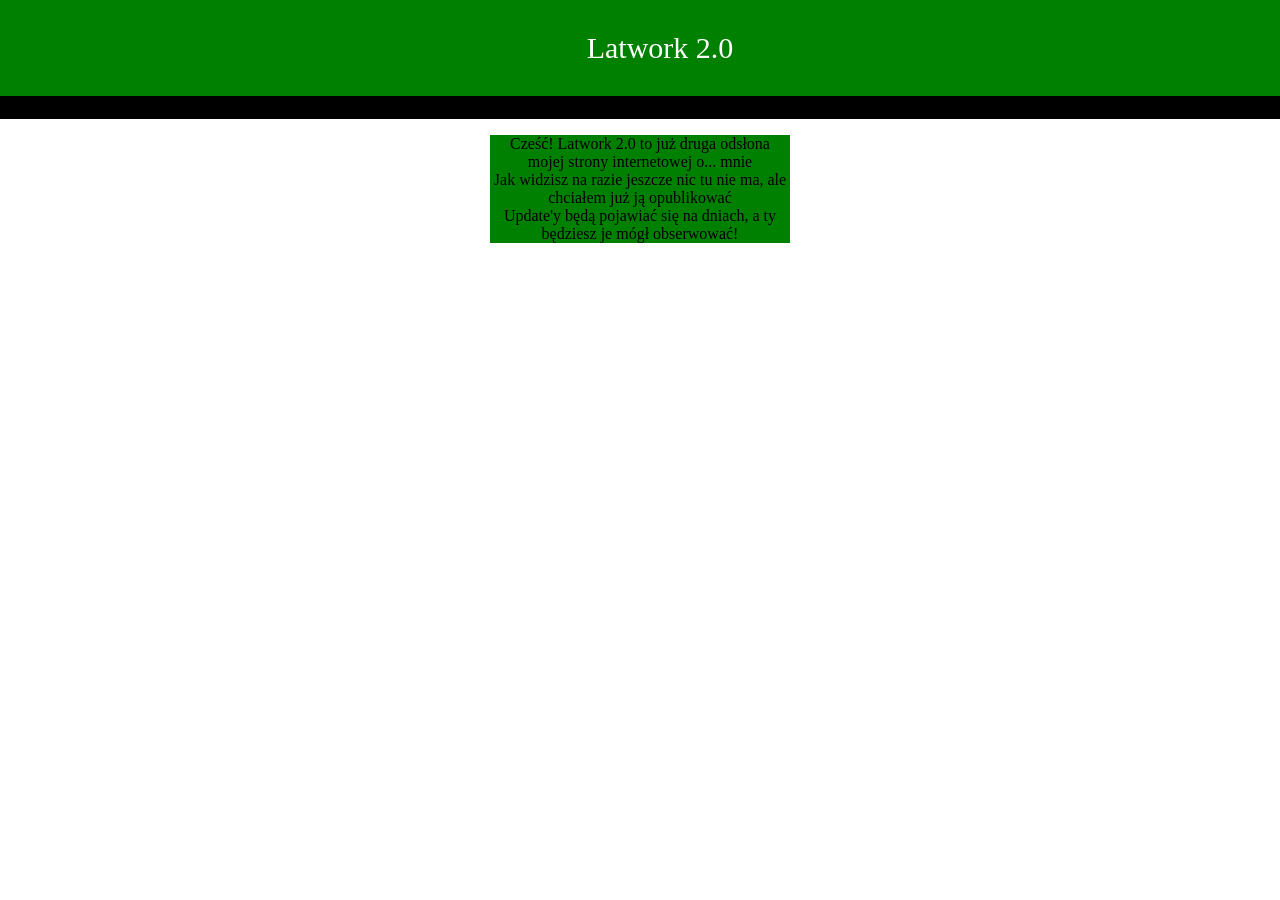
==== index.html @ 3cf958c8 "Add files via upload" ====
<!DOCTYPE html>
<head>

<html lang="pl">
<meta charset="UTF-8">
<title>latwork 2.0</title>
<link rel="stylesheet" href="style.css">

</head>




<body>

<div class="topbar">
    <ul>
        <li> Latwork 2.0</li>
    </ul>
</div>

<div class="undertopbar">
        <div class="undertopbar-text">
            Work in progress...
        </div>
</div>

<!--zawartość strony-->
<div class="container">

    <!--środek-->
    <div class="main-content">
      <div class="main-content-text">
           <p>
                Cześć! Latwork 2.0 to już druga odsłona mojej strony internetowej o... mnie<br>
               Jak widzisz na razie jeszcze nic tu nie ma, ale chciałem już ją opublikować<br>
              Update'y będą pojawiać się na dniach, a ty będziesz je mógł obserwować!<br>
         </p>
     </div>
    </div>
    
</div>
</body>
---- style.css ----
body {
    margin: 0;
}

ul {
    list-style-type: none;
}

.topbar {
    background-color: green;
    color: white;
    text-align: center;
    font-size: 30px;
    padding: 1px;
}

.undertopbar {
    background: black;
    color: green;
    overflow: hidden;
    white-space: nowrap;
}

.undertopbar-text {
    display: inline-block;
    padding-left: 100%;
    animation: scroll 10s linear infinite;
    font-size: 20px;
}

@keyframes scroll {
    0% {
        transform: translateX(0);
    }
    100% {
        transform: translateX(-100%);
    }
}

.main-content {
    display: block;
    width: 300px;
    margin: 0 auto;
    background: green;
}

.main-content-text {
    text-align: center;
}
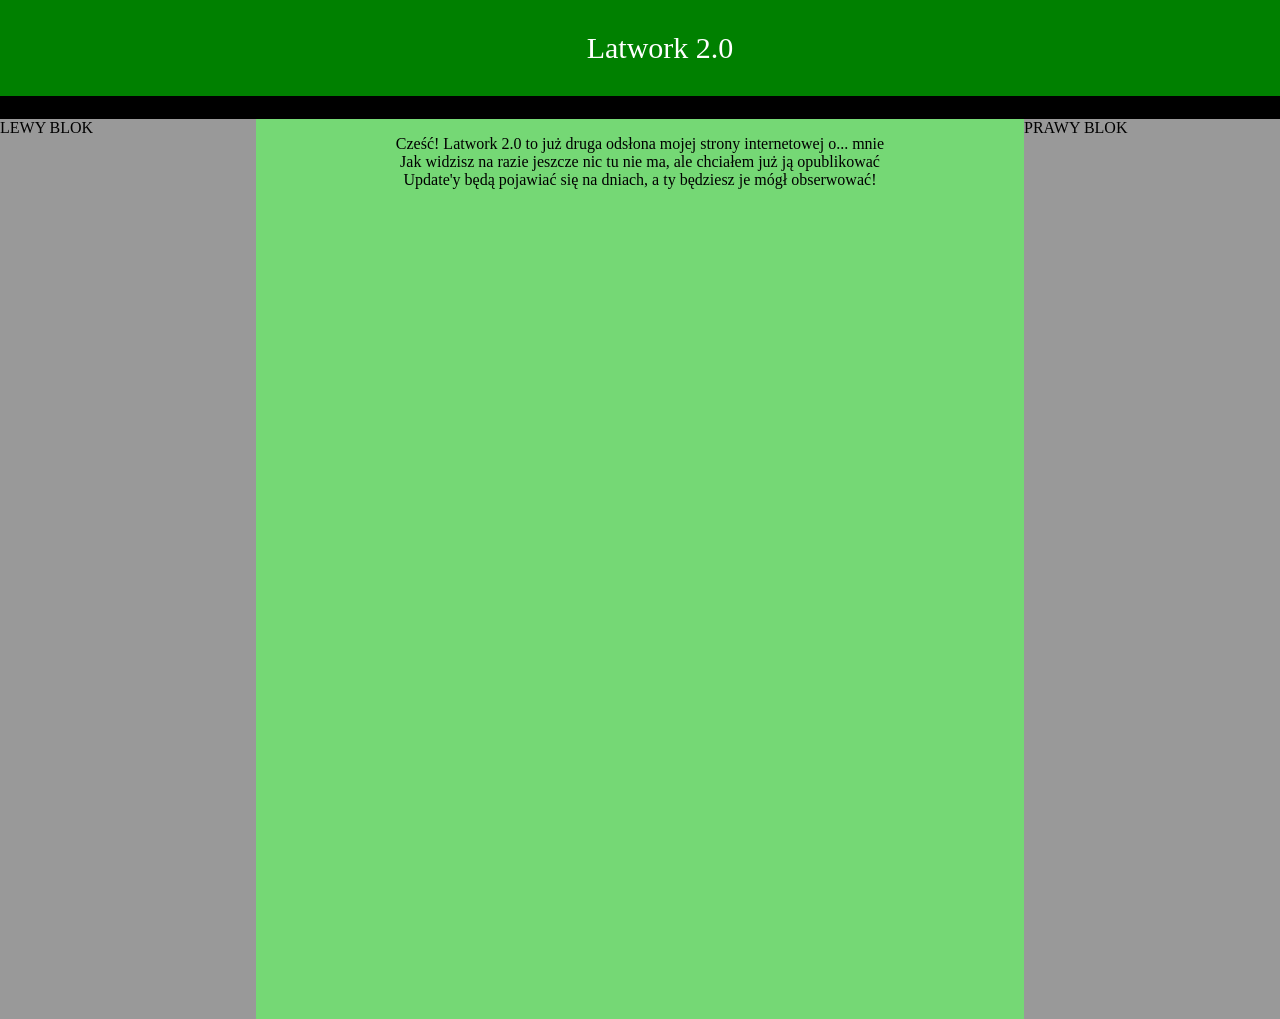
==== commit 4d1905fd: "Add files via upload" ====
--- a/index.html
+++ b/index.html
@@ -27,9 +27,13 @@
 
 <!--zawartość strony-->
 <div class="container">
+    <!--lewo-->
+    <div class="lewypanel">
+        LEWY BLOK
+    </div>
 
-    <!--środek-->
-    <div class="main-content">
+    <!--srodek-->
+    <div class="srodkowypanel">
       <div class="main-content-text">
            <p>
                 Cześć! Latwork 2.0 to już druga odsłona mojej strony internetowej o... mnie<br>
@@ -38,6 +42,12 @@
          </p>
      </div>
     </div>
+
+    <!--prawo-->
+    <div class="prawypanel">
+        PRAWY BLOK
+    </div>
+
     
 </div>
 </body>
--- a/style.css
+++ b/style.css
@@ -1,6 +1,7 @@
 body {
     margin: 0;
 }
+
 
 ul {
     list-style-type: none;
@@ -37,13 +38,22 @@
     }
 }
 
-.main-content {
-    display: block;
-    width: 300px;
-    margin: 0 auto;
-    background: green;
+.container {
+    display: flex;
+    height: 100vh;
+}
+
+.lewypanel,
+.prawypanel {
+    width: 20%;
+    background: #999;
+}
+
+.srodkowypanel {
+    width: 60%;
+    background: rgb(117, 216, 117);
 }
 
 .main-content-text {
     text-align: center;
-}+}
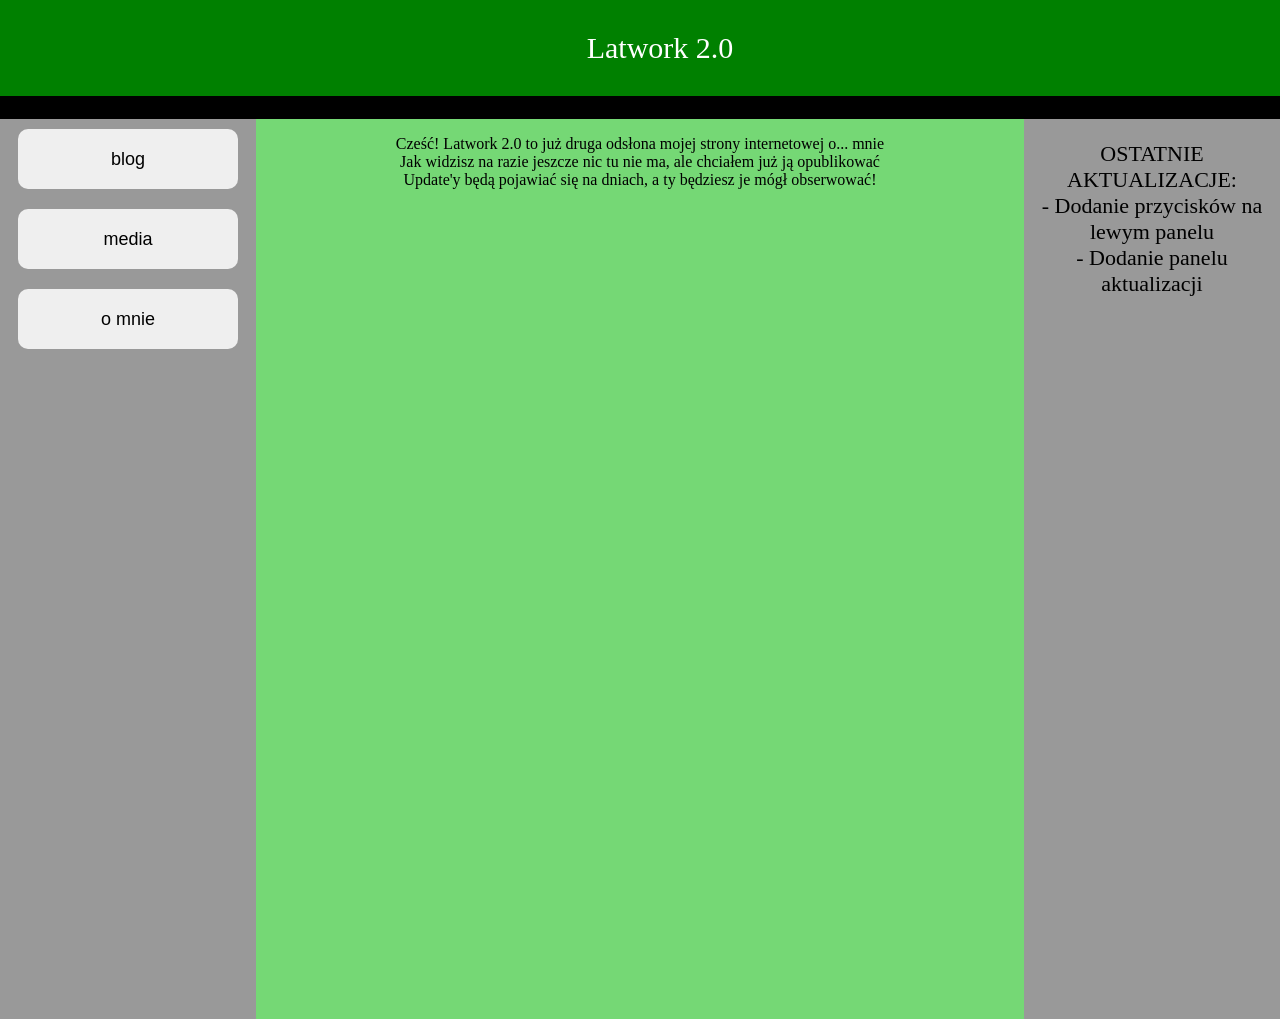
==== commit f24185d8: "Add files via upload" ====
--- a/index.html
+++ b/index.html
@@ -29,7 +29,19 @@
 <div class="container">
     <!--lewo-->
     <div class="lewypanel">
-        LEWY BLOK
+
+        <button class="przycisk1">
+            blog
+        </button>
+
+        <button class="przycisk2">
+            media
+        </button>
+
+        <button class="przycisk3">
+            o mnie
+        </button>
+
     </div>
 
     <!--srodek-->
@@ -45,7 +57,12 @@
 
     <!--prawo-->
     <div class="prawypanel">
-        PRAWY BLOK
+        <div class="aktualizacje">
+            <p>OSTATNIE AKTUALIZACJE: <br>
+                - Dodanie przycisków na lewym panelu <br>
+                - Dodanie panelu aktualizacji <br>
+            </p>
+        </div>
     </div>
 
     
--- a/style.css
+++ b/style.css
@@ -41,13 +41,37 @@
 .container {
     display: flex;
     height: 100vh;
+    
 }
 
 .lewypanel,
 .prawypanel {
     width: 20%;
     background: #999;
+    display: flex;
+    flex-direction: column;
+    align-items: center;
+
 }
+
+button {
+  width: 220px;      /* ta sama szerokość dla wszystkich */
+  height: 60px;      /* ta sama wysokość */
+  font-size: 18px;
+
+  margin: 10px;
+  border: none;
+  border-radius: 10px;
+  color: black;
+  cursor: pointer;
+}
+
+.aktualizacje {
+    font-size: 22px;
+    color: black;
+    text-align: center;
+}
+
 
 .srodkowypanel {
     width: 60%;
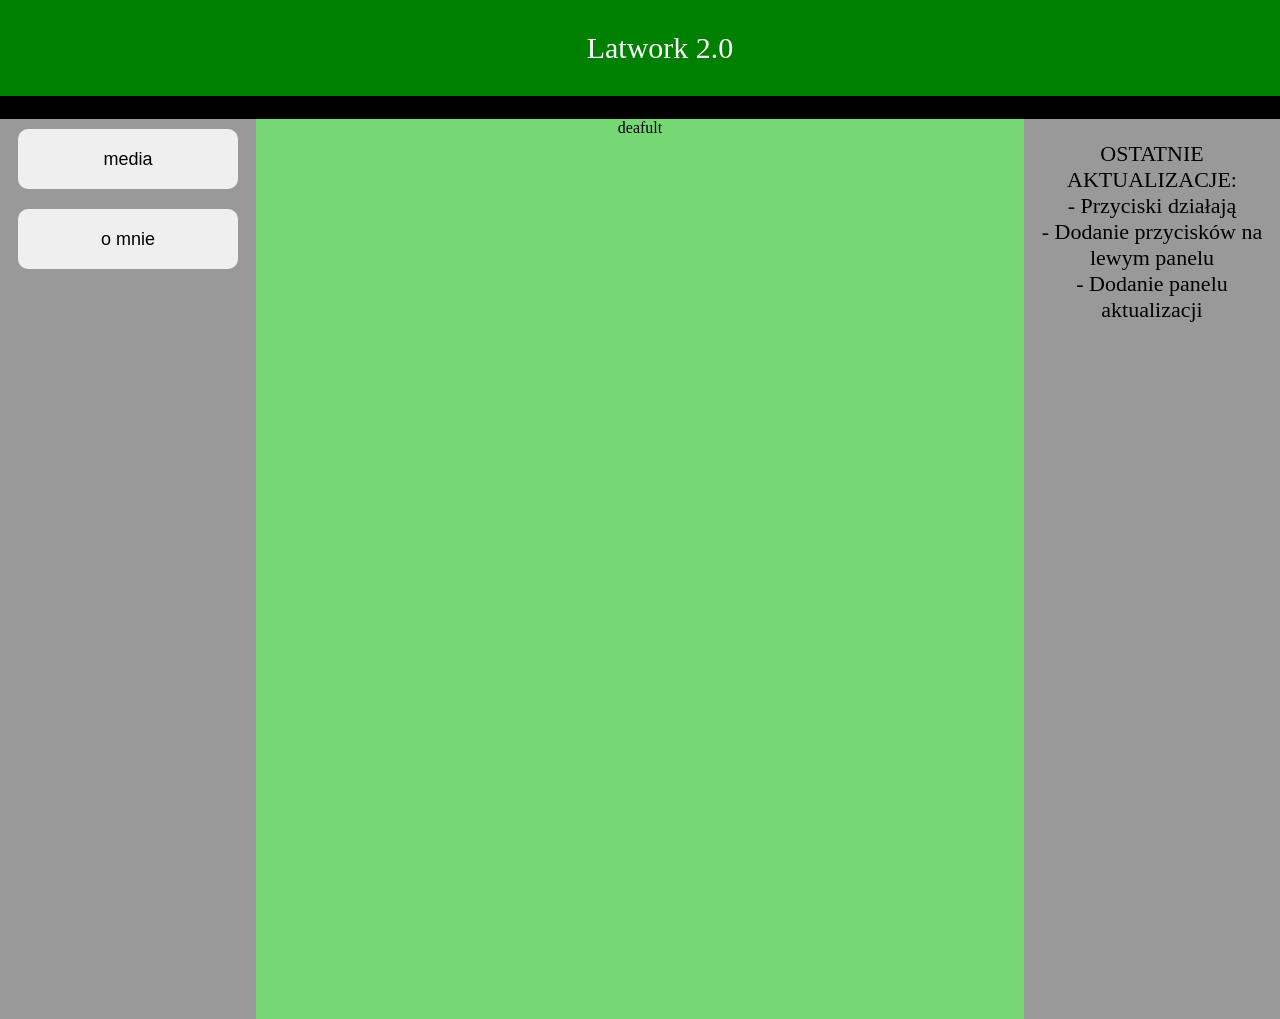
==== commit 3dce2faf: "Add files via upload" ====
--- a/index.html
+++ b/index.html
@@ -30,28 +30,25 @@
     <!--lewo-->
     <div class="lewypanel">
 
-        <button class="przycisk1">
-            blog
-        </button>
+        <a href="media.html">
+            <button class="przycisk2">
+                media
+            </button>
+        </a>
 
-        <button class="przycisk2">
-            media
-        </button>
-
+        <a href="omnie.html"></a>
         <button class="przycisk3">
             o mnie
         </button>
 
     </div>
 
+
+
     <!--srodek-->
     <div class="srodkowypanel">
       <div class="main-content-text">
-           <p>
-                Cześć! Latwork 2.0 to już druga odsłona mojej strony internetowej o... mnie<br>
-               Jak widzisz na razie jeszcze nic tu nie ma, ale chciałem już ją opublikować<br>
-              Update'y będą pojawiać się na dniach, a ty będziesz je mógł obserwować!<br>
-         </p>
+           deafult
      </div>
     </div>
 
@@ -59,6 +56,7 @@
     <div class="prawypanel">
         <div class="aktualizacje">
             <p>OSTATNIE AKTUALIZACJE: <br>
+                - Przyciski działają <br>
                 - Dodanie przycisków na lewym panelu <br>
                 - Dodanie panelu aktualizacji <br>
             </p>
